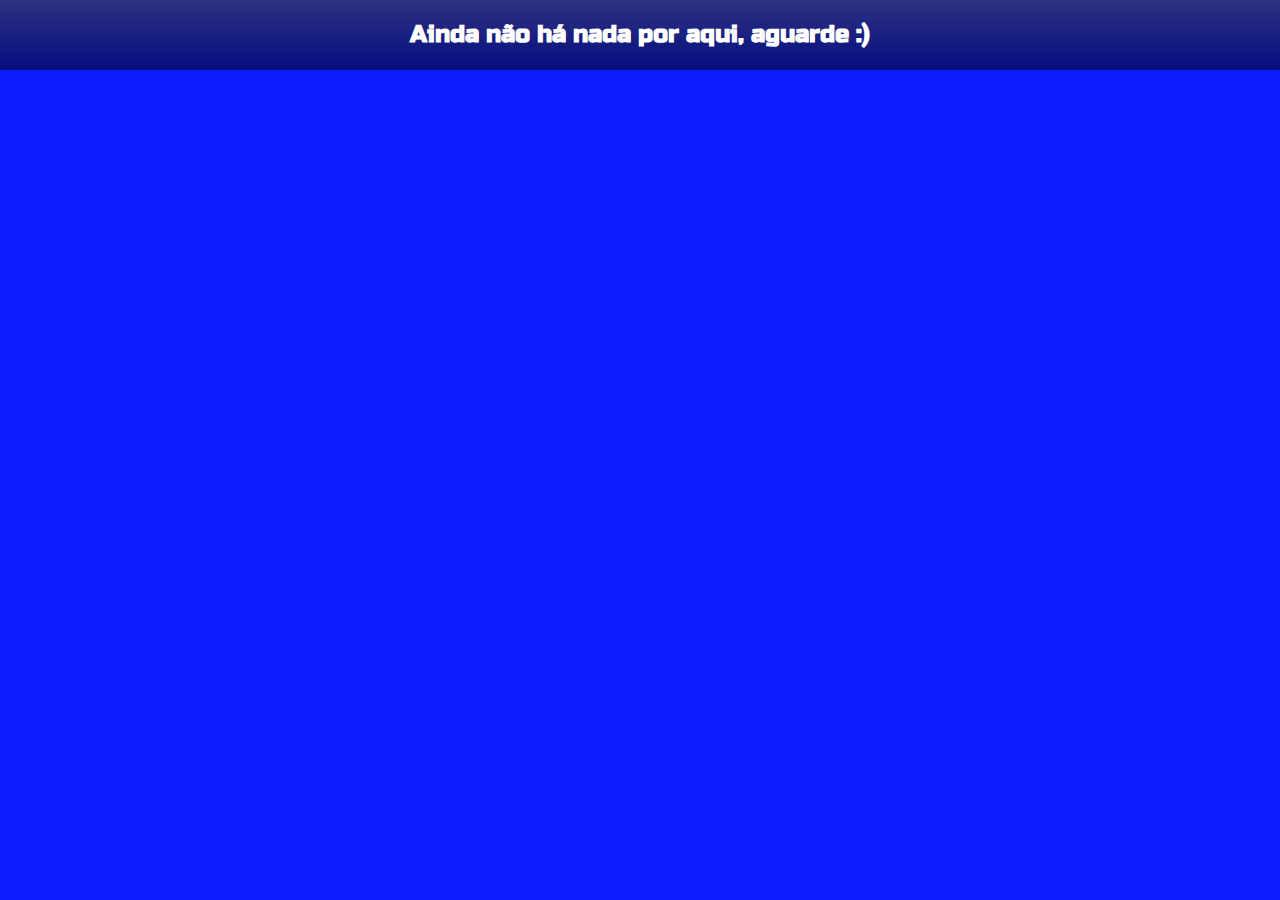
==== sertanejo/sertanejo.html @ 7e1257de "gitpage" ====
<!DOCTYPE html>
<html lang="pt-br">
<head>
    <meta charset="UTF-8">
    <meta http-equiv="X-UA-Compatible" content="IE=edge">
    <meta name="viewport" content="width=device-width, initial-scale=1.0">
    <title>Video Sertanejos</title>
    <link rel="stylesheet" href="../style.css">
</head>
<body>
    <header>
        <h2>Ainda não há nada por aqui, aguarde :)</h2>
    </header>
</body>
</html>
---- style.css ----
@charset  "UTF-8";

@import url('https://fonts.googleapis.com/css2?family=Russo+One&display=swap');


*{
    margin: 0px;
    padding: 0px;
}
:root{
    --cor0: #0D1CFF;
    --cor1: #2D3280;
    --cor2: #060E80;
    --cor3: #5964FF;
    --cor4: #1a5c37;
    --cor5: #063d1e;
}
body{
    
    background-color: var(--cor0);
    font-family: Arial, Helvetica, sans-serif;
    color: white;
}
header{
    background-image: linear-gradient(to bottom,var(--cor1),var(--cor2) );
    min-height: 70px;
    text-align: center;
    font-family: 'Russo One', sans-serif;
    color: white;
}
header h1, h2{
    padding: 20px;
}
nav{
    background-color: var(--cor2);
    margin-bottom: 30px;
    box-shadow: 2px 2px 7px rgba(0, 0, 0, 0.301);
}
nav a {
    color: white;
    text-decoration: none;
    padding: 0px 13px 13px 13px;
    border-radius: 5px 5px 0px 0px;
}
nav a:hover{
    background-color: var(--cor0);
}
header h1{
    text-align: center;
}
a{
    color: white;
    font-family: Arial, Helvetica, sans-serif;
    text-decoration: none;
}
main{
    padding-left: 10px;
}
section{
    background-color: var(--cor3);
    text-align: center;
    max-width: 400px;
    max-height: 300px;
    margin: auto;
    box-shadow: 2px 2px 7px rgba(0, 0, 0, 0.301);

}
section img {
    min-width: 200px;
    max-width: 300px;
    border-radius: 50%;
    
}
section a {
    color: white;
    text-decoration: none;
    font-size: 1.5em;
    
    
}
#ultimapostagem{
    background-color: var(--cor1);
    max-width: 400px;
    text-align: center;
    margin-top: 20px;
    margin-left: auto;
    margin-right: auto;
}
#ultimapostagem h2{
    background-color: var(--cor2);
    height: 15px;
    border-radius: 10px 10px 0px 0px;
}
.video{
    width: 300px;
    background-color:var(--cor3) ;
    text-align: center;
    box-shadow: 3px 3px 6px rgba(0, 0, 0, 0.219);
    margin: 10px;
    display: inline-block;
    }
footer{
    background-color:var(--cor1);
    padding-top: 30px;
    display: block;
    box-shadow: 0px -2px 5px #00000030;
    margin-top: 40px;
   
}
footer a{
    color: white;
    text-decoration: none;
    padding: 0px 20px;
    border-radius: 10px 10px 0px 0px;
    
}
footer a:hover{
    color: var(--cor0);
    background-color: white;
    
}
footer p{
    text-align: center;
    padding-top: 20px;
}
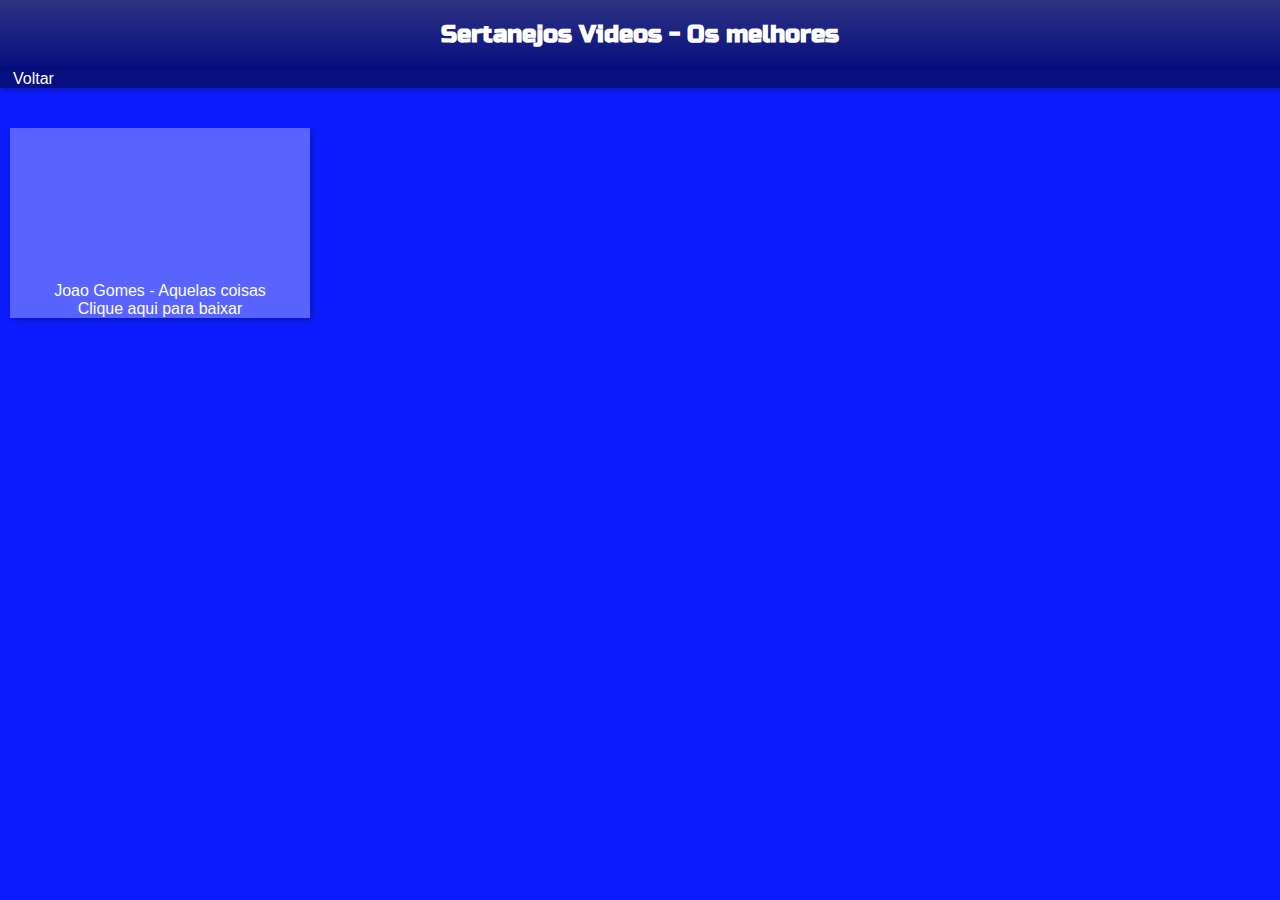
==== commit 402c04c9: "26/09/21" ====
--- a/sertanejo/sertanejo.html
+++ b/sertanejo/sertanejo.html
@@ -9,7 +9,17 @@
 </head>
 <body>
     <header>
-        <h2>Ainda não há nada por aqui, aguarde :)</h2>
+        <h2>Sertanejos Videos - Os melhores</h2>
     </header>
+    <nav>
+        <a href="../index.html">Voltar</a>
+    </nav>
+    <div class="video">
+        <iframe src="https://www.youtube.com/embed/ba9J_tcrXPc" title="YouTube video player" frameborder="0" allow="accelerometer; autoplay; clipboard-write; encrypted-media; gyroscope; picture-in-picture" allowfullscreen></iframe>
+        <div>
+            <p>Joao Gomes - Aquelas coisas</p>
+            <a href="https://linkebr.com/8ACGsEpv" target="_blank">Clique aqui para baixar</a>
+        </div>
+    </div>
 </body>
 </html>